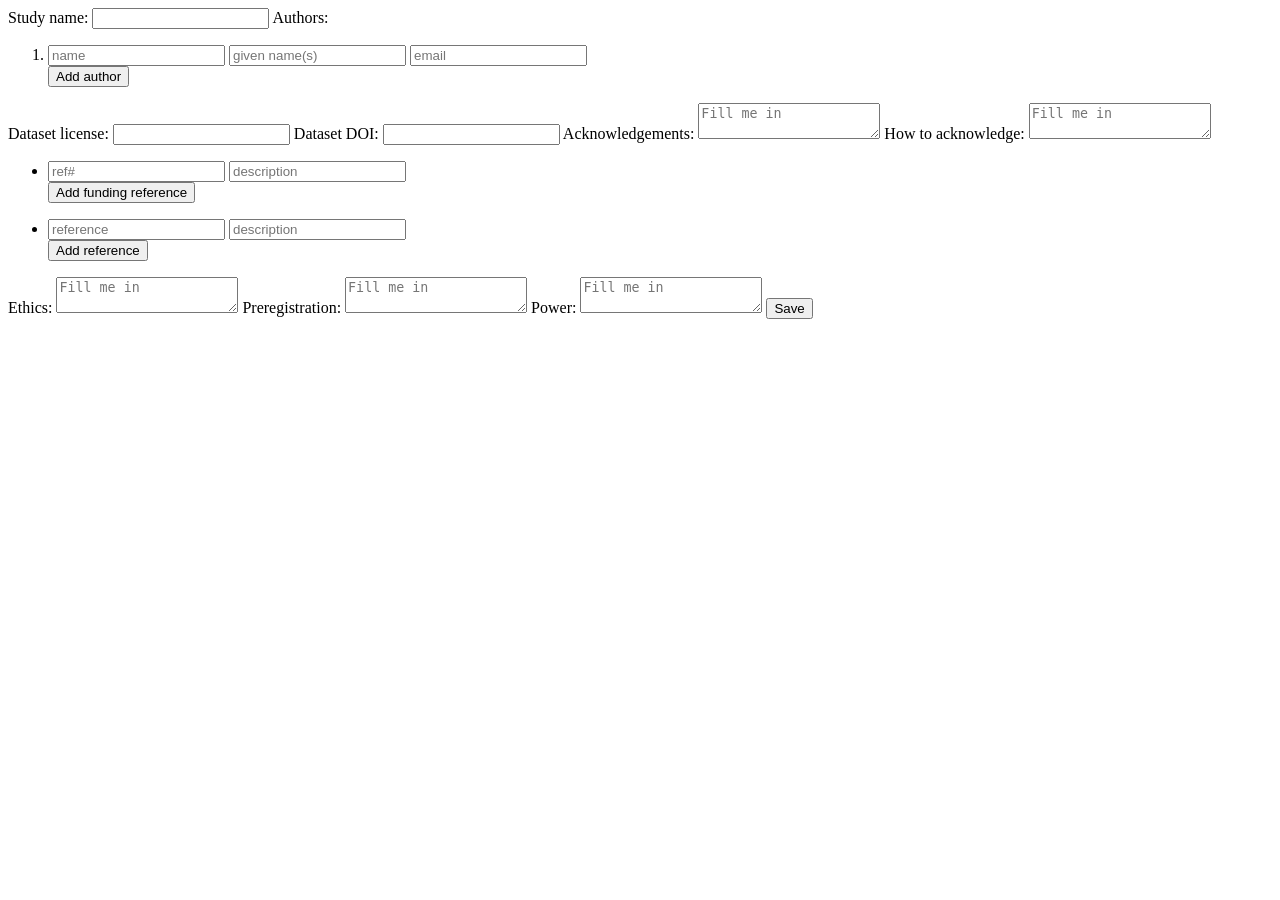
==== webapp/studymetadata_edit.html @ d1617843 "NF: Skeleton for study metadata entry" ====
<!DOCTYPE html>
<html>
  <head>
    <script src="js/vue.js"></script>
    <script src="js/axios.min.js"></script>
  </head>
<body>

<div id="app">
  <label for="name">Study name:
    <input id="name" v-model="spec.Name">
  </label>
  <label for="authors">Authors:
  <ol id="authors">
    <li v-for="(sval, skey) in spec.Authors">
        <input v-model="sval.name" placeholder="name">
        <input v-model="sval.givenname" placeholder="given name(s)">
        <input v-model="sval.email" placeholder="email">
    </li>
    <button @click="addField('Authors', {name: '', givenname: '', email: ''});">Add author</button>
  </ol>
  </label>
  <label for="license">Dataset license:
    <input id="license" v-model="spec.License">
  </label>
  <label for="doi">Dataset DOI:
    <input id="doi" v-model="spec.DatasetDOI">
  </label>
  <label for="acknowledgements">Acknowledgements:
    <textarea
        id="acknowledgements"
        v-model="spec.Acknowledgements"
        placeholder="Fill me in"></textarea>
  </label>
  <label for="howtoacknowledge">How to acknowledge:
    <textarea
        id="howtoacknowledge"
        v-model="spec.HowToAcknowledge"
        placeholder="Fill me in"></textarea>
  </label>
  <ul>
    <li v-for="(sval, skey) in spec.Funding">
        <input v-model="sval.refno" placeholder="ref#">
        <input v-model="sval.description" placeholder="description">
    </li>
    <button @click="addField('Funding', {refno: '', description: ''});">Add funding reference</button>
  </ul>
  <ul>
    <li v-for="(sval, skey) in spec.ReferencesAndLinks">
        <input v-model="sval.ref" placeholder="reference">
        <input v-model="sval.description" placeholder="description">
    </li>
    <button @click="addField('ReferencesAndLinks', {ref: '', description: ''});">Add reference</button>
  </ul>
  <label for="ethics">Ethics:
    <textarea
        id="ethics"
        v-model="spec.Ethics"
        placeholder="Fill me in"></textarea>
  </label>
  <label for="preregistration">Preregistration:
    <textarea
        id="preregistration"
        v-model="spec.Preregistration"
        placeholder="Fill me in"></textarea>
  </label>
  <label for="power">Power:
    <textarea
        id="power"
        v-model="spec.Power"
        placeholder="Fill me in"></textarea>
  </label>
  <input type="button" @click="checkForm" value="Save">
</div>


<script>
var app = new Vue({
    el: '#app',
    data: {
        spec: {
            //REQUIRED. Name of the dataset.
            Name: '',
            //BIDSVersion: '',
            //RECOMMENDED. What license is this dataset distributed under? The use of license name abbreviations is suggested for specifying a license. A list of common licenses with suggested abbreviations can be found in Appendix II.
            License: '',
            //OPTIONAL. List of individuals who contributed to the creation/curation of the dataset.
            Authors: [],
            Acknowledgements: '',
            //OPTIONAL. Instructions how researchers using this dataset should acknowledge the original authors. This field can also be used to define a publication that should be cited in publications that use the dataset.
            HowToAcknowledge: '',
            //OPTIONAL. List of sources of funding (grant numbers)
            Funding: [],
            //OPTIONAL. List of references to publication that contain information on the dataset, or links.
            ReferencesAndLinks: [],
            //OPTIONAL. The Document Object Identifier of the dataset (not the corresponding paper).
            DatasetDOI: '',
            //OPTIONAL. Reference to the ethics committe and IRB that approved the data collection 
            Ethics: '',
            //OPTIONAL. If the data was collected as part of a pre-registered study or a registered reports URL of the pre-registration (OSF, aspredicted, …)
            Preregistration: '',
            //OPTIONAL. If a power analysis was run mention (the outcome it was based on, the predicted effect size and its source, the significance level and targeted power).
            Power: ''
        }
    },
    methods: {
        addField: function(name, content) {
            app.spec[name].splice(app.spec[name].length + 1, 1, content);
        },
        checkForm: function() {
            axios.put("/api/v1/file/dataset_description.json", {
                content: JSON.stringify(this.$data.spec),
                json: 'yes',
                togit: true
            })
            .then(function (response) {
              console.log(response);
            })
            .catch(function (error) {
              console.log(error);
            });
        },
 
    }
});

/*
PD 
Public Domain
No license required for any purpose; the work is not subject to copyright in any jurisdiction.
PDDL
Open Data Commons Public Domain Dedication and License
License to assign public domain like permissions without giving up the copyright: http://opendatacommons.org/licenses/pddl/
CC0
Creative Commons Zero 1.0 Universal.
Use this if you are a holder of copyright or database rights, and you wish to waive all your interests in your work worldwide: https://creativecommons.org/about/cc0
*/


/* dummy auth for now */
axios.get('/api/v1/auth')
    .then(function (response) {
        axios.get("/api/v1/file/dataset_description.json", {
                params: {
                    json: 'yes'
                }
            })
            .then(function (response) {
                app.$data.spec = response.data.content;
            })
            .catch(function (error) {
                console.log(error);
            });
    })
    .catch(function (error) {
        console.log(error);
    });

</script>
</body>
</html>
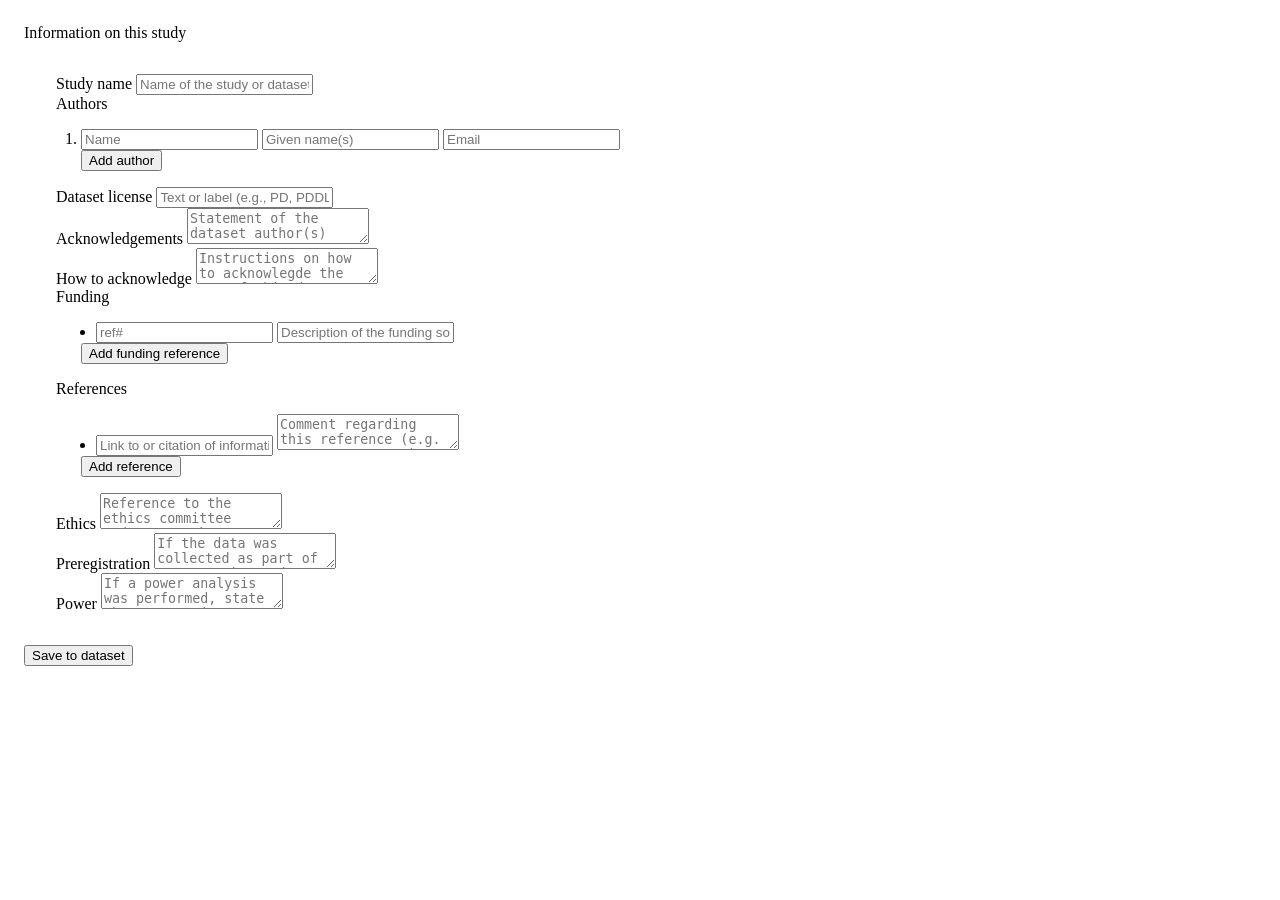
==== commit 8ee60eb7: "ENH: Basic layout for study metadata UI" ====
--- a/webapp/studymetadata_edit.html
+++ b/webapp/studymetadata_edit.html
@@ -1,76 +1,117 @@
 <!DOCTYPE html>
 <html>
   <head>
-    <script src="js/vue.js"></script>
+    <link rel="stylesheet" href="css/bootstrap.min.css">
+    <link rel="stylesheet" href="css/open-iconic-bootstrap.min.css">
+    <script src="js/jquery.slim.min.js"></script>
+    <script src="js/bootstrap.bundle.min.js"></script>
+    <script src="js/vue.min.js"></script>
     <script src="js/axios.min.js"></script>
+  <style>
+    #app {
+      padding: 1em;
+    }
+    .card-body {
+      padding: 2em;
+    }
+    ol, ul > button {
+      margin-left: -15px;
+    }
+  </style>
   </head>
 <body>
 
 <div id="app">
-  <label for="name">Study name:
-    <input id="name" v-model="spec.Name">
-  </label>
-  <label for="authors">Authors:
-  <ol id="authors">
-    <li v-for="(sval, skey) in spec.Authors">
-        <input v-model="sval.name" placeholder="name">
-        <input v-model="sval.givenname" placeholder="given name(s)">
-        <input v-model="sval.email" placeholder="email">
-    </li>
-    <button @click="addField('Authors', {name: '', givenname: '', email: ''});">Add author</button>
-  </ol>
-  </label>
-  <label for="license">Dataset license:
-    <input id="license" v-model="spec.License">
-  </label>
-  <label for="doi">Dataset DOI:
-    <input id="doi" v-model="spec.DatasetDOI">
-  </label>
-  <label for="acknowledgements">Acknowledgements:
-    <textarea
-        id="acknowledgements"
-        v-model="spec.Acknowledgements"
-        placeholder="Fill me in"></textarea>
-  </label>
-  <label for="howtoacknowledge">How to acknowledge:
-    <textarea
-        id="howtoacknowledge"
-        v-model="spec.HowToAcknowledge"
-        placeholder="Fill me in"></textarea>
-  </label>
-  <ul>
-    <li v-for="(sval, skey) in spec.Funding">
-        <input v-model="sval.refno" placeholder="ref#">
-        <input v-model="sval.description" placeholder="description">
-    </li>
-    <button @click="addField('Funding', {refno: '', description: ''});">Add funding reference</button>
-  </ul>
-  <ul>
-    <li v-for="(sval, skey) in spec.ReferencesAndLinks">
-        <input v-model="sval.ref" placeholder="reference">
-        <input v-model="sval.description" placeholder="description">
-    </li>
-    <button @click="addField('ReferencesAndLinks', {ref: '', description: ''});">Add reference</button>
-  </ul>
-  <label for="ethics">Ethics:
-    <textarea
-        id="ethics"
-        v-model="spec.Ethics"
-        placeholder="Fill me in"></textarea>
-  </label>
-  <label for="preregistration">Preregistration:
-    <textarea
-        id="preregistration"
-        v-model="spec.Preregistration"
-        placeholder="Fill me in"></textarea>
-  </label>
-  <label for="power">Power:
-    <textarea
-        id="power"
-        v-model="spec.Power"
-        placeholder="Fill me in"></textarea>
-  </label>
-  <input type="button" @click="checkForm" value="Save">
+  <div class="card border-dark">
+    <div class="card-header">
+      Information on this study
+    </div>
+    <div class="card-body">
+      <div class="form-group row">
+        <label class="col-sm-2 col-form-label" for="name">Study name</label>
+        <input id="name" v-model="spec.Name" class="col-sm-10 form-control" placeholder="Name of the study or dataset">
+      </div>
+      <div class="form-group row">
+      <label class="col-sm-2 col-form-label" for="authors">Authors</label>
+      <ol class="col-sm-10" id="authors">
+        <li v-for="(sval, skey) in spec.Authors">
+            <div class="form-inline">
+              <input v-model="sval.name" placeholder="Name" class="col-sm-3 form-control">
+              <input v-model="sval.givenname" placeholder="Given name(s)" class="col-sm-5 form-control">
+              <input v-model="sval.email" type="email" placeholder="Email" class="col-sm-4 form-control">
+            </div>
+        </li>
+        <button @click="addField('Authors', {name: '', givenname: '', email: ''});">Add author</button>
+      </ol>
+      </div>
+      <div class="form-group row">
+      <label class="col-sm-2 col-form-label" for="license">Dataset license</label>
+        <input id="license" v-model="spec.License" class="col-sm-10 form-control" placeholder="Text or label (e.g., PD, PDDL, CC0) of the data license">
+      </div>
+      <div class="form-group row">
+      <label class="col-sm-2 col-form-label" for="acknowledgements">Acknowledgements</label>
+        <textarea
+            id="acknowledgements"
+            v-model="spec.Acknowledgements"
+            placeholder="Statement of the dataset author(s)" class="col-sm-10 form-control"></textarea>
+      </div>
+      <div class="form-group row">
+      <label class="col-sm-2 col-form-label" for="howtoacknowledge">How to acknowledge</label>
+        <textarea
+            id="howtoacknowledge"
+            v-model="spec.HowToAcknowledge"
+            placeholder="Instructions on how to acknowlegde the use of this dataset" class="col-sm-10 form-control"></textarea>
+      </div>
+      <div class="form-group row">
+      <label class="col-sm-2 col-form-label" for="funding">Funding</label>
+      <ul class="col-sm-10">
+        <li v-for="(sval, skey) in spec.Funding">
+            <div class="form-inline">
+              <input v-model="sval.refno" placeholder="ref#" class="col-sm-2 form-control">
+              <input v-model="sval.description" placeholder="Description of the funding source" class="col-sm-10 form-control">
+            </div>
+        </li>
+        <button @click="addField('Funding', {refno: '', description: ''});">Add funding reference</button>
+      </ul>
+      </div>
+      <div class="form-group row">
+      <label class="col-sm-2 col-form-label" for="references">References</label>
+      <ul class="col-sm-10">
+        <li v-for="(sval, skey) in spec.ReferencesAndLinks">
+            <div class="form-inline">
+              <input v-model="sval.ref" placeholder="Link to or citation of information on this dataset" class="col-sm-12 form-control">
+              <textarea
+                v-model="sval.description"
+                placeholder="Comment regarding this reference (e.g. scope or purpose)" class="col-sm-12 form-control"></textarea>
+            </div>
+        </li>
+        <button @click="addField('ReferencesAndLinks', {ref: '', description: ''});">Add reference</button>
+      </ul>
+      </div>
+      <div class="form-group row">
+      <label class="col-sm-2 col-form-label" for="ethics">Ethics</label>
+        <textarea
+            id="ethics"
+            v-model="spec.Ethics"
+            placeholder="Reference to the ethics committee and/or IRB that approved the data collection" class="col-sm-10 form-control"></textarea>
+      </div>
+      <div class="form-group row">
+      <label class="col-sm-2 col-form-label" for="preregistration">Preregistration</label>
+        <textarea
+            id="preregistration"
+            v-model="spec.Preregistration"
+            placeholder="If the data was collected as part of a pre-registered study or a registered reports: list URL of the pre-registration document" class="col-sm-10 form-control"></textarea>
+      </div>
+      <div class="form-group row">
+      <label class="col-sm-2 col-form-label" for="power">Power</label>
+        <textarea
+            id="power"
+            v-model="spec.Power"
+            placeholder="If a power analysis was performed, state the outcome it was based on, the predicted effect size and its source, the significance level and targeted power" class="col-sm-10 form-control"></textarea>
+      </div>
+    </div>
+  </div>
+  <input type="button" @click="checkForm" value="Save to dataset">
 </div>
 
 
@@ -79,10 +120,7 @@
     el: '#app',
     data: {
         spec: {
-            //REQUIRED. Name of the dataset.
             Name: '',
-            //BIDSVersion: '',
-            //RECOMMENDED. What license is this dataset distributed under? The use of license name abbreviations is suggested for specifying a license. A list of common licenses with suggested abbreviations can be found in Appendix II.
             License: '',
             //OPTIONAL. List of individuals who contributed to the creation/curation of the dataset.
             Authors: [],
@@ -93,11 +131,7 @@
             Funding: [],
             //OPTIONAL. List of references to publication that contain information on the dataset, or links.
             ReferencesAndLinks: [],
-            //OPTIONAL. The Document Object Identifier of the dataset (not the corresponding paper).
-            DatasetDOI: '',
-            //OPTIONAL. Reference to the ethics committe and IRB that approved the data collection 
             Ethics: '',
-            //OPTIONAL. If the data was collected as part of a pre-registered study or a registered reports URL of the pre-registration (OSF, aspredicted, …)
             Preregistration: '',
             //OPTIONAL. If a power analysis was run mention (the outcome it was based on, the predicted effect size and its source, the significance level and targeted power).
             Power: ''
